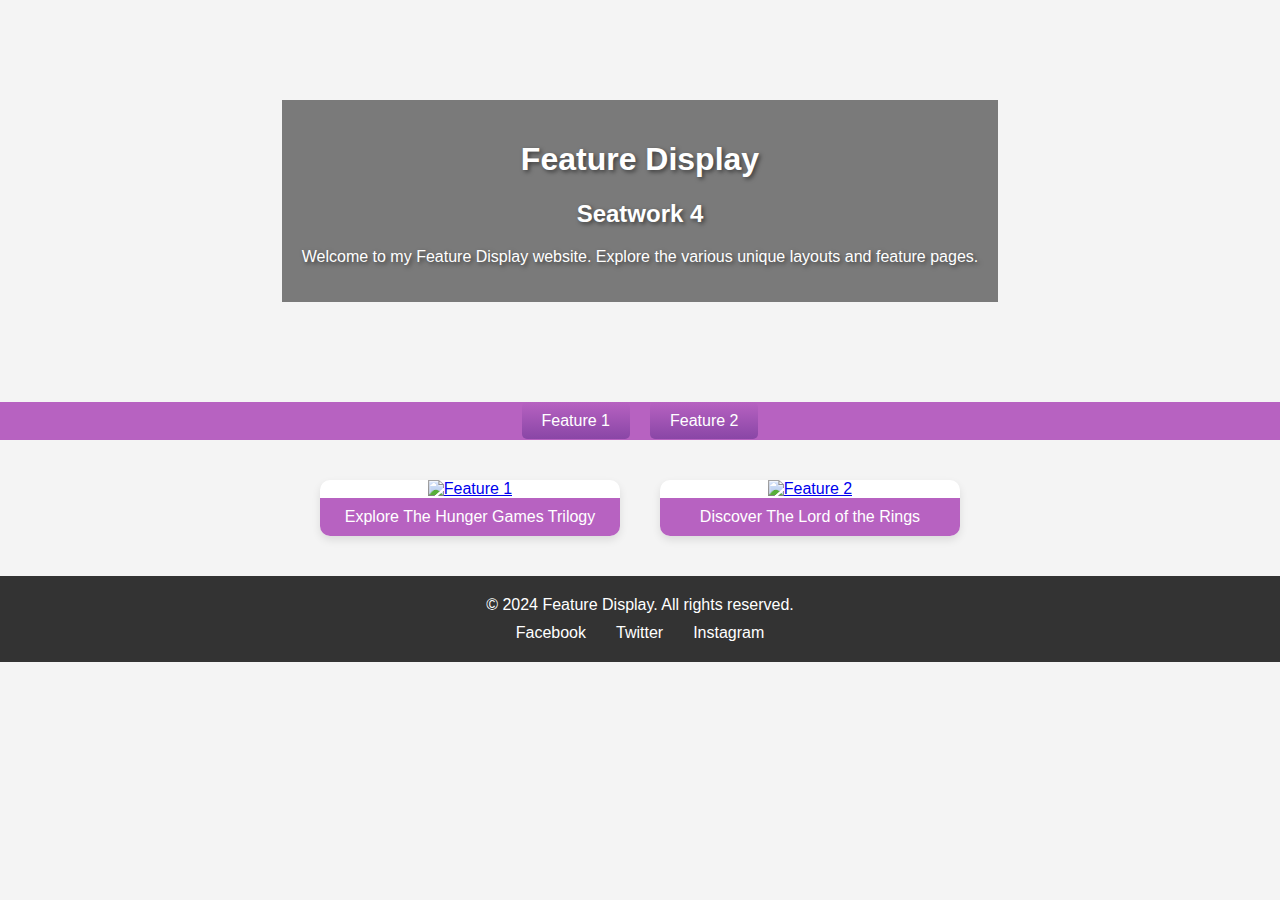
==== index.html @ 9e167357 "Added pages 1 and 2" ====
<!DOCTYPE html>
<html lang="en">
<head>
    <meta charset="UTF-8">
    <meta name="viewport" content="width=device-width, initial-scale=1.0">
    <title>Feature Display</title>
    <link rel="stylesheet" href="./assets/css/style.css">
</head>
<body>
    <header>
        <div class="overlay">
            <h1>Feature Display</h1>
            <h2>Seatwork 4</h2>
            <p>Welcome to my Feature Display website. Explore the various unique layouts and feature pages.</p>
        </div>
    </header>
    <nav>
        <ul>
            <li>
                <a href="./pages/page1/index.html">Feature 1</a>
            </li>
            <li>
                <a href="./pages/page2/index.html">Feature 2</a>
            </li>
        </ul>
    </nav>
    <section class="highlights">
        <div class="card">
            <a href="./pages/page1/index.html">
                <img src="https://i.pinimg.com/736x/aa/cb/f3/aacbf326b473c555290bb6e80ff3a9fa--book-covers-hunger-games-trilogy.jpg" alt="Feature 1">
            </a></a>
            <div class="card-text">Explore The Hunger Games Trilogy</div>
        </div>
        <div class="card">
            <a href="./pages/page2/index.html">
            <img src="https://media.s-bol.com/Bz82AVA058k/801x1200.jpg" alt="Feature 2">
            </a>
            <div class="card-text">Discover The Lord of the Rings</div>
        </div></a>
        </div>
    </section>
    <footer>
        <p>© 2024 Feature Display. All rights reserved.</p>
        <ul class="social-media">
            <li><a href="#">Facebook</a></li>
            <li><a href="#">Twitter</a></li>
            <li><a href="#">Instagram</a></li>
        </ul>
    </footer>
</body>
</html>
---- assets/css/style.css ----
body {
    font-family: 'Roboto', sans-serif;
    margin: 0;
    padding: 0;
    background-color: #f4f4f4;
    color: #333333;
}

header {
    background-image: url('https://i.pinimg.com/originals/21/c6/3d/21c63d6b1fadcafd61d937256fe2e5e8.gif');
    background-size: cover;
    background-position: center;
    color: #FFFFFF;
    text-shadow: 2px 2px 4px rgba(0, 0, 0, 0.5);
    padding: 100px 0;
    text-align: center;
    position: relative;
}

header .overlay {
    background: rgba(0, 0, 0, 0.5);
    padding: 20px;
    display: inline-block;
}

nav {
    text-align: center;
    background: #B762C1;
    padding: 10px 0;
}

nav ul {
    list-style: none;
    padding: 0;
    margin: 0;
    display: flex;
    justify-content: center;
    gap: 20px;
}

nav ul li {
    margin: 0;
}

nav ul li a {
    text-decoration: none;
    color: #FFFFFF;
    padding: 10px 20px;
    border-radius: 5px;
    background: linear-gradient(to bottom, #B762C1, #8946A6);
    transition: background 0.3s ease;
}

nav ul li a:hover {
    background: linear-gradient(to bottom, #8946A6, #B762C1);
}

.highlights {
    display: flex;
    justify-content: center;
    flex-wrap: wrap;
    padding: 20px;
}

.card {
    background: #FFFFFF;
    border-radius: 10px;
    overflow: hidden;
    width: 300px;
    margin: 20px;
    box-shadow: 0 4px 8px rgba(0, 0, 0, 0.1);
    transition: transform 0.3s ease;
    text-align: center;
}

.card:hover {
    transform: scale(1.05);
}

.card img {
    width: 100%;
    height: 400px;
    object-fit: cover;
}

.card-text {
    background-color: #B762C1;
    color: #FFFFFF;
    padding: 10px;
}

footer {
    background: #333333;
    color: #FFFFFF;
    text-align: center;
    padding: 20px 0;
}

footer p {
    margin: 0;
}

footer .social-media {
    list-style: none;
    padding: 0;
    margin: 10px 0 0 0;
    display: flex;
    justify-content: center;
    gap: 20px;
}

footer .social-media li {
    margin: 0;
}

footer .social-media li a {
    color: #FFFFFF;
    text-decoration: none;
    padding: 5px;
    transition: color 0.3s ease;
}

footer .social-media li a:hover {
    color: #B762C1;
}
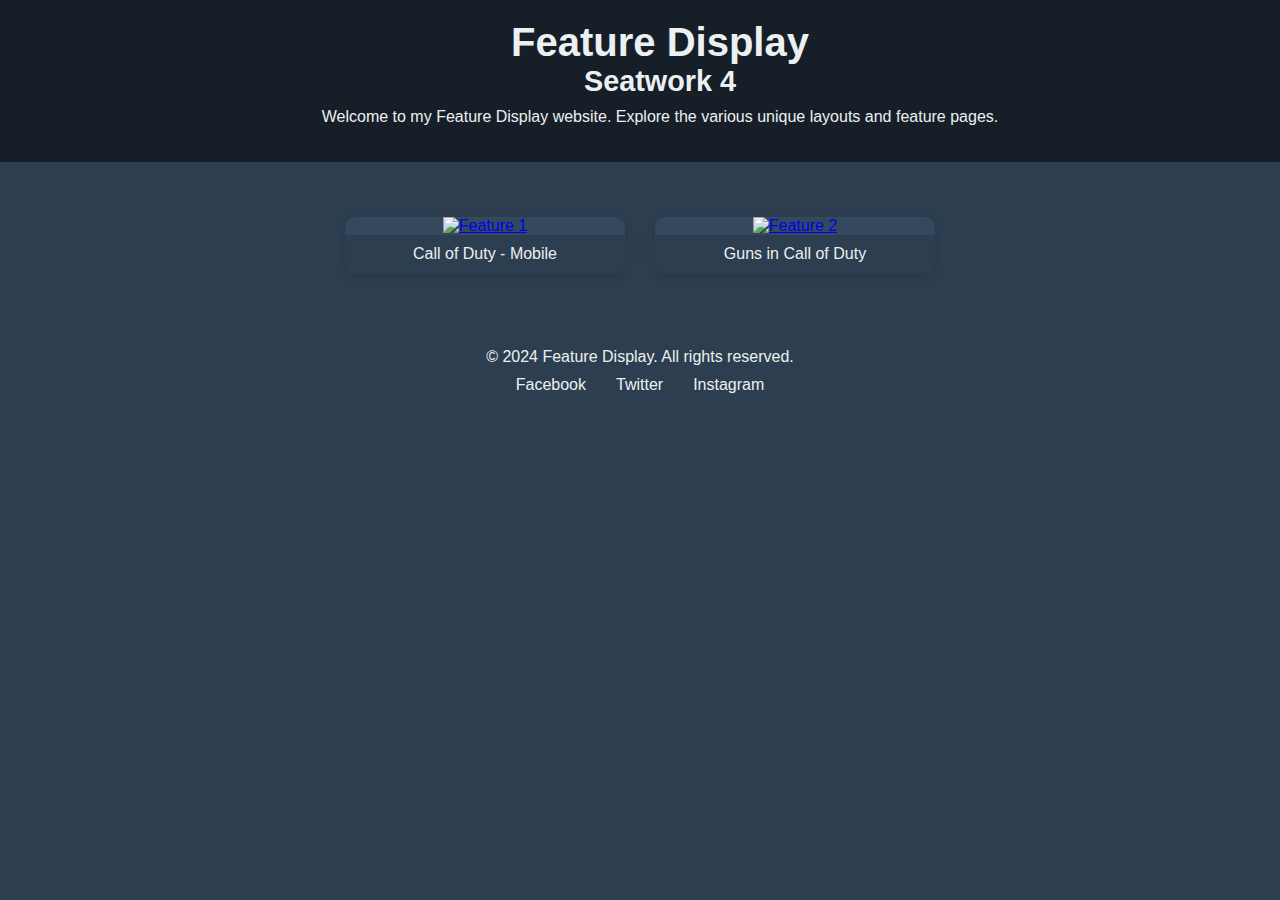
==== commit 19bcfb79: "My commit message" ====
--- a/index.html
+++ b/index.html
@@ -9,34 +9,25 @@
 <body>
     <header>
         <div class="overlay">
-            <h1>Feature Display</h1>
-            <h2>Seatwork 4</h2>
-            <p>Welcome to my Feature Display website. Explore the various unique layouts and feature pages.</p>
+            <div class="header-content">
+                <h1>Feature Display</h1>
+                <h2>Seatwork 4</h2>
+                <p>Welcome to my Feature Display website. Explore the various unique layouts and feature pages.</p>
+            </div>
         </div>
     </header>
-    <nav>
-        <ul>
-            <li>
-                <a href="./pages/page1/index.html">Feature 1</a>
-            </li>
-            <li>
-                <a href="./pages/page2/index.html">Feature 2</a>
-            </li>
-        </ul>
-    </nav>
     <section class="highlights">
         <div class="card">
             <a href="./pages/page1/index.html">
-                <img src="https://i.pinimg.com/736x/aa/cb/f3/aacbf326b473c555290bb6e80ff3a9fa--book-covers-hunger-games-trilogy.jpg" alt="Feature 1">
-            </a></a>
-            <div class="card-text">Explore The Hunger Games Trilogy</div>
+                <img src="https://e0.pxfuel.com/wallpapers/677/613/desktop-wallpaper-call-of-duty-warzone-azrael-skin-pack-call-of-duty-ghosts-call-of-duty-zombies-call-of-duty-ghost-azrael-thumbnail.jpg" alt="Feature 1">
+            </a>
+            <div class="card-text">Call of Duty - Mobile</div>
         </div>
         <div class="card">
             <a href="./pages/page2/index.html">
-            <img src="https://media.s-bol.com/Bz82AVA058k/801x1200.jpg" alt="Feature 2">
+                <img src="https://images.hdqwalls.com/download/cod-mobile-manta-ray-naomi-mizushima-2021-zm-2160x3840.jpg" alt="Feature 2">
             </a>
-            <div class="card-text">Discover The Lord of the Rings</div>
-        </div></a>
+            <div class="card-text">Guns in Call of Duty</div>
         </div>
     </section>
     <footer>
@@ -49,3 +40,5 @@
     </footer>
 </body>
 </html>
+
+
--- a/assets/css/style.css
+++ b/assets/css/style.css
@@ -2,31 +2,68 @@
     font-family: 'Roboto', sans-serif;
     margin: 0;
     padding: 0;
-    background-color: #f4f4f4;
-    color: #333333;
+    background-color: #2c3e50;
+    color: #ecf0f1;
 }
 
-header {
-    background-image: url('https://i.pinimg.com/originals/21/c6/3d/21c63d6b1fadcafd61d937256fe2e5e8.gif');
-    background-size: cover;
-    background-position: center;
-    color: #FFFFFF;
-    text-shadow: 2px 2px 4px rgba(0, 0, 0, 0.5);
-    padding: 100px 0;
-    text-align: center;
-    position: relative;
-}
 
 header .overlay {
     background: rgba(0, 0, 0, 0.5);
     padding: 20px;
-    display: inline-block;
+    display: flex;
+    justify-content: center;
+    align-items: center;
+    width: 100%;
+    height: 100%;
+    animation: fadeIn 2s ease-in-out;
+}
+
+.header-content {
+    text-align: center;
+}
+
+@keyframes fadeIn {
+    from { opacity: 0; }
+    to { opacity: 1; }
+}
+
+header h1 {
+    font-size: 2.5em;
+    margin: 0;
+    animation: slideInLeft 1s ease-out;
+}
+
+header h2 {
+    font-size: 1.8em;
+    margin: 0;
+    animation: slideInRight 1s ease-out;
+}
+
+header p {
+    margin-top: 10px;
+    animation: slideInUp 1s ease-out;
+}
+
+@keyframes slideInLeft {
+    from { transform: translateX(-100%); }
+    to { transform: translateX(0); }
+}
+
+@keyframes slideInRight {
+    from { transform: translateX(100%); }
+    to { transform: translateX(0); }
+}
+
+@keyframes slideInUp {
+    from { transform: translateY(100%); }
+    to { transform: translateY(0); }
 }
 
 nav {
+    background: #34495e;
+    padding: 15px 0;
     text-align: center;
-    background: #B762C1;
-    padding: 10px 0;
+    animation: fadeIn 2s ease-in-out;
 }
 
 nav ul {
@@ -35,7 +72,7 @@
     margin: 0;
     display: flex;
     justify-content: center;
-    gap: 20px;
+    gap: 15px;
 }
 
 nav ul li {
@@ -44,15 +81,16 @@
 
 nav ul li a {
     text-decoration: none;
-    color: #FFFFFF;
+    color: #ecf0f1;
     padding: 10px 20px;
     border-radius: 5px;
-    background: linear-gradient(to bottom, #B762C1, #8946A6);
-    transition: background 0.3s ease;
+    background: linear-gradient(to bottom, #34495e, #2c3e50);
+    transition: background 0.3s ease, transform 0.3s ease;
 }
 
 nav ul li a:hover {
-    background: linear-gradient(to bottom, #8946A6, #B762C1);
+    background: linear-gradient(to bottom, #2c3e50, #34495e);
+    transform: scale(1.1);
 }
 
 .highlights {
@@ -60,17 +98,28 @@
     justify-content: center;
     flex-wrap: wrap;
     padding: 20px;
+    background-image: url('YOUR-SECTION-BACKGROUND-IMAGE-URL-HERE');
+    background-size: cover;
+    background-position: center;
+    margin: 20px;
+    border-radius: 10px;
 }
 
 .card {
-    background: #FFFFFF;
+    background: #34495e;
     border-radius: 10px;
     overflow: hidden;
-    width: 300px;
-    margin: 20px;
+    width: 280px;
+    margin: 15px;
     box-shadow: 0 4px 8px rgba(0, 0, 0, 0.1);
     transition: transform 0.3s ease;
     text-align: center;
+    animation: zoomIn 1s ease;
+}
+
+@keyframes zoomIn {
+    from { transform: scale(0); }
+    to { transform: scale(1); }
 }
 
 .card:hover {
@@ -79,21 +128,27 @@
 
 .card img {
     width: 100%;
-    height: 400px;
+    height: 380px;
     object-fit: cover;
+    transition: transform 0.3s ease;
+}
+
+.card img:hover {
+    transform: scale(1.1);
 }
 
 .card-text {
-    background-color: #B762C1;
-    color: #FFFFFF;
+    background-color: #2c3e50;
+    color: #ecf0f1;
     padding: 10px;
 }
 
 footer {
-    background: #333333;
-    color: #FFFFFF;
+    background: #2c3e50;
+    color: #ecf0f1;
     text-align: center;
     padding: 20px 0;
+    animation: fadeIn 2s ease-in-out;
 }
 
 footer p {
@@ -114,12 +169,13 @@
 }
 
 footer .social-media li a {
-    color: #FFFFFF;
+    color: #ecf0f1;
     text-decoration: none;
     padding: 5px;
-    transition: color 0.3s ease;
+    transition: color 0.3s ease, transform 0.3s ease;
 }
 
 footer .social-media li a:hover {
-    color: #B762C1;
+    color: #3498db;
+    transform: scale(1.2);
 }
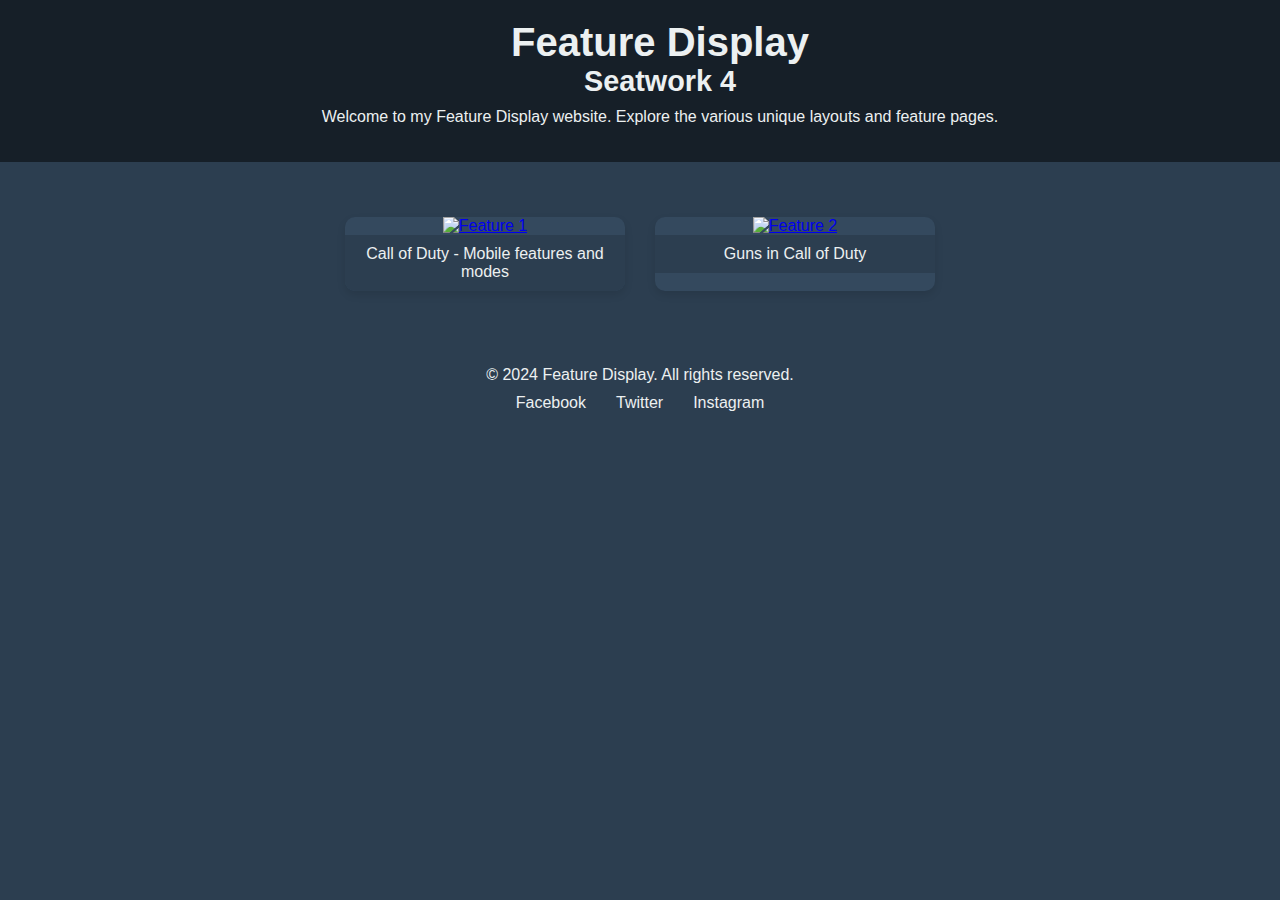
==== commit 84bf6ab4: "sw4com" ====
--- a/index.html
+++ b/index.html
@@ -21,7 +21,7 @@
             <a href="./pages/page1/index.html">
                 <img src="https://e0.pxfuel.com/wallpapers/677/613/desktop-wallpaper-call-of-duty-warzone-azrael-skin-pack-call-of-duty-ghosts-call-of-duty-zombies-call-of-duty-ghost-azrael-thumbnail.jpg" alt="Feature 1">
             </a>
-            <div class="card-text">Call of Duty - Mobile</div>
+            <div class="card-text">Call of Duty - Mobile features and modes</div>
         </div>
         <div class="card">
             <a href="./pages/page2/index.html">
